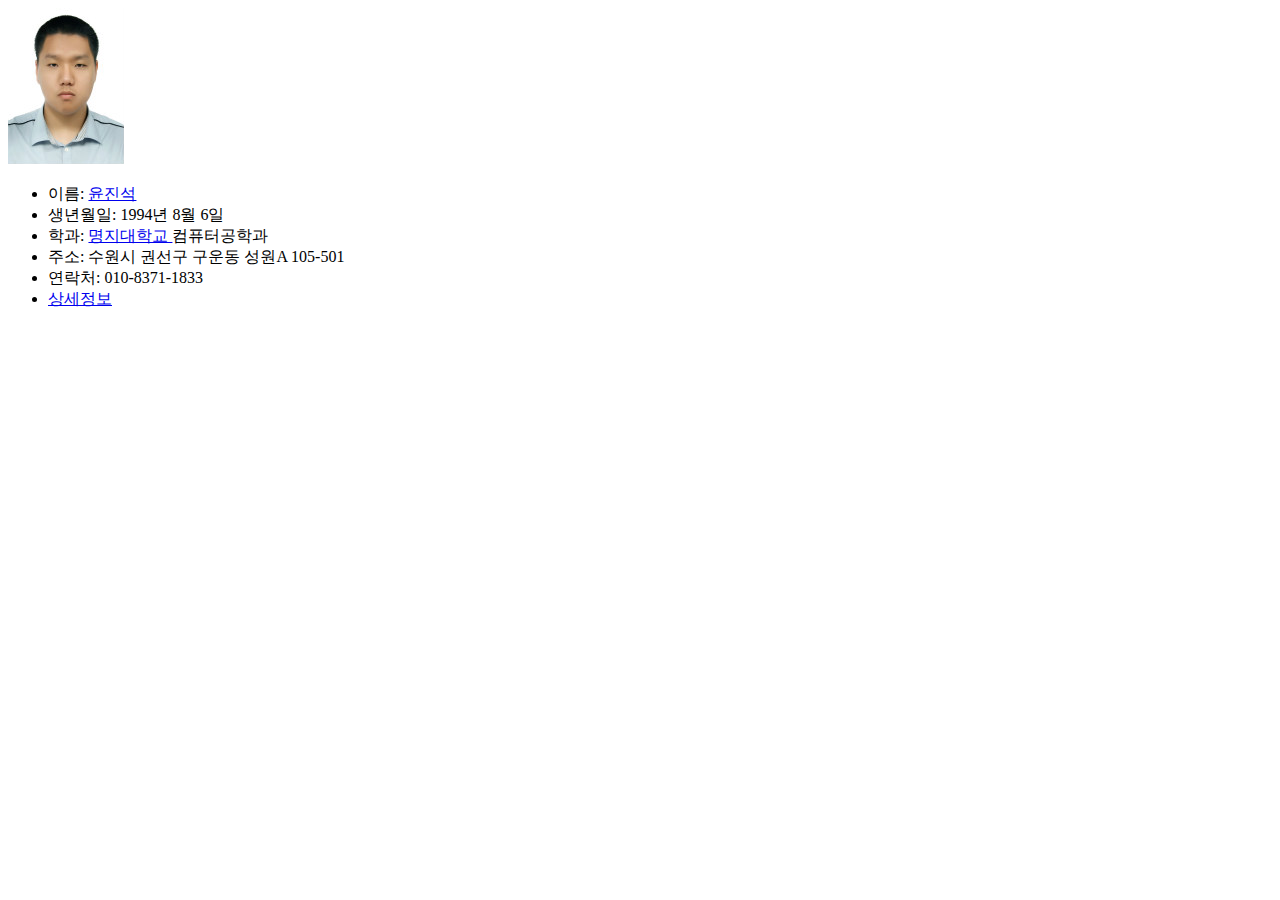
==== index.html @ aa60f0aa "no css version file" ====
<!DOCTYPE html>
<html lang = "ko">
<head>
	<meta charset = "utf-8">
	<title> 과제1-1 </title>
</head>

<body>
	 <img src="images/60132295.jpg" alt >
	<ul>
		<li>이름: <a href="index2.html">윤진석</a></li>
		<li>생년월일: 1994년 8월 6일</li>
		<li>학과: <a href="http://www.mju.ac.kr">명지대학교 </a>컴퓨터공학과</li>
		<li>주소: 수원시 권선구 구운동 성원A 105-501</li>
		<li>연락처: 010-8371-1833</li>
		<li><a href="index2.html">상세정보</a></li>
	</ul>
</body>
</html>
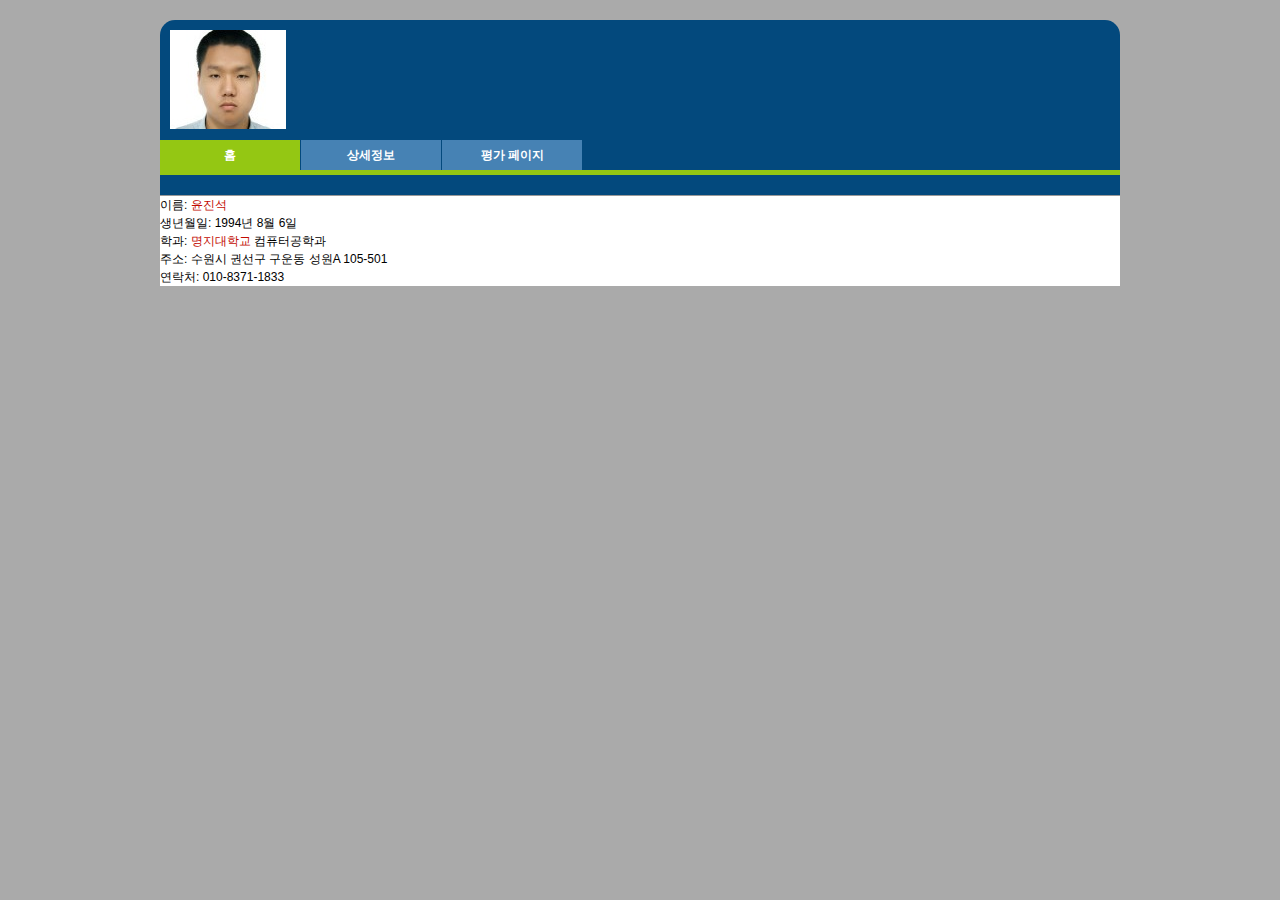
==== commit 62e3c1d4: "add css" ====
--- a/index.html
+++ b/index.html
@@ -3,17 +3,35 @@
 <head>
 	<meta charset = "utf-8">
 	<title> 과제1-1 </title>
+	<link rel="stylesheet" type="text/css" href="stylesheet/index.css">
 </head>
 
 <body>
-	 <img src="images/60132295.jpg" alt >
-	<ul>
-		<li>이름: <a href="index2.html">윤진석</a></li>
-		<li>생년월일: 1994년 8월 6일</li>
-		<li>학과: <a href="http://www.mju.ac.kr">명지대학교 </a>컴퓨터공학과</li>
-		<li>주소: 수원시 권선구 구운동 성원A 105-501</li>
-		<li>연락처: 010-8371-1833</li>
-		<li><a href="index2.html">상세정보</a></li>
-	</ul>
+	<div id="wrap">
+		<div id="header">
+			<div id="header_top">
+				<div id="header_left">
+					 <img src="images/60132295.jpg" alt >
+				</div>
+			</div>
+			<div id="navbar">
+				<ul>
+					<li><a href="index.html" class="selected">홈</a></li>
+					<li><a href="index2.html">상세정보</a></li>
+					<li><a href="index3.html">평가 페이지</a></li>
+				</ul>
+			</div>
+			<div id="line"></div>
+		</div>
+		<div id="content">
+			<ul>
+				<li>이름: <a href="index2.html">윤진석</a></li>
+				<li>생년월일: 1994년 8월 6일</li>
+				<li>학과: <a href="http://www.mju.ac.kr">명지대학교 </a>컴퓨터공학과</li>
+				<li>주소: 수원시 권선구 구운동 성원A 105-501</li>
+				<li>연락처: 010-8371-1833</li>
+			</ul>
+		</div>
+	</div>
 </body>
 </html>--- a/stylesheet/index.css
+++ b/stylesheet/index.css
@@ -0,0 +1,68 @@
+/* Reset CSS: from YUI2: Reset CSS */
+html{color:#000;
+	background:#aaa; 
+	padding:20px 0;
+	font: 12px/18px "맑은 고딕", "Malgun Gothic", "굴림", "Gulim", Verdana, Arial, Tahoma;
+}
+body,div,dl,dt,dd,ul,ol,li,h1,h2,h3,h4,h5,h6,pre,code,form,fieldset,legend,input,button,textarea,p,blockquote,th,td{margin:0;padding:0;}
+table{border-collapse:collapse;border-spacing:0;}
+fieldset,img{border:0;}
+address,caption,cite,code,dfn,em,strong,th,var,optgroup{font-style:inherit;font-weight:inherit;}
+del,ins{text-decoration:none;}
+li{list-style:none;}
+caption,th{text-align:left;}
+h1,h2,h3,h4,h5,h6{font-size:100%;font-weight:normal;}
+q:before,q:after{content:'';}
+abbr,acronym{border:0;font-variant:normal;}
+sup{vertical-align:baseline;}
+sub{vertical-align:baseline;}
+legend{color:#000;}
+input,button,textarea,select,optgroup,option{font-family:inherit;font-size:inherit;font-style:inherit;font-weight:inherit;}
+input,button,textarea,select{font-size:100%;}
+
+/* Basic */
+h1 {font-size:14px; line-height:28px; font-weight:bold;}
+h2 {font-size:12px; line-height:24px; font-weight:bold;}
+a:visited, a:link {color:#c20A00;text-decoration:none;}
+a:hover, a:active {color:#C23700;}
+
+/* layout */
+#wrap {width:960px; margin:0 auto; background-color:#aaa}
+
+/*  -- header -- */
+#header {
+	width:100%; height:175px; background-color:#03497d;
+	border-bottom: 1px solid #999;
+	
+	/* 외곽선 둥글게 만들기, IE지원 안함 */
+	-moz-border-radius-topleft: 15px;
+	-moz-border-radius-topright: 15px;
+	border-radius: 15px 15px 0 0;
+}
+#header_top {height:120px; }
+#header_left{
+	width: 500px; float:left;display:inline; color:#FFF;
+	padding:10px; height:80px;
+}
+
+/* -- navigation -- */
+#navbar {width:960px; height:30px;background-color:#03497d;}
+#navbar ul {margin:0;padding:0;}
+#navbar ul li {float:left;}
+#navbar ul li a{
+	color:#fff; background-color:#4682b4;
+	display:block;
+	width:120px;
+	text-align:center;
+	padding:0px 10px; 
+	font: bold 12px/30px Tahoma;
+	text-decoration:none;
+	margin-right:1px;
+}
+#navbar ul li a.selected {background-color:#94c713;}
+#navbar ul li a:hover {background-color:#709647;}
+
+#line {width:960px; height:5px;background-color:#94c713;}
+
+/* -- content -- */
+#content {background:#fff; overflow:auto; padding:0;}